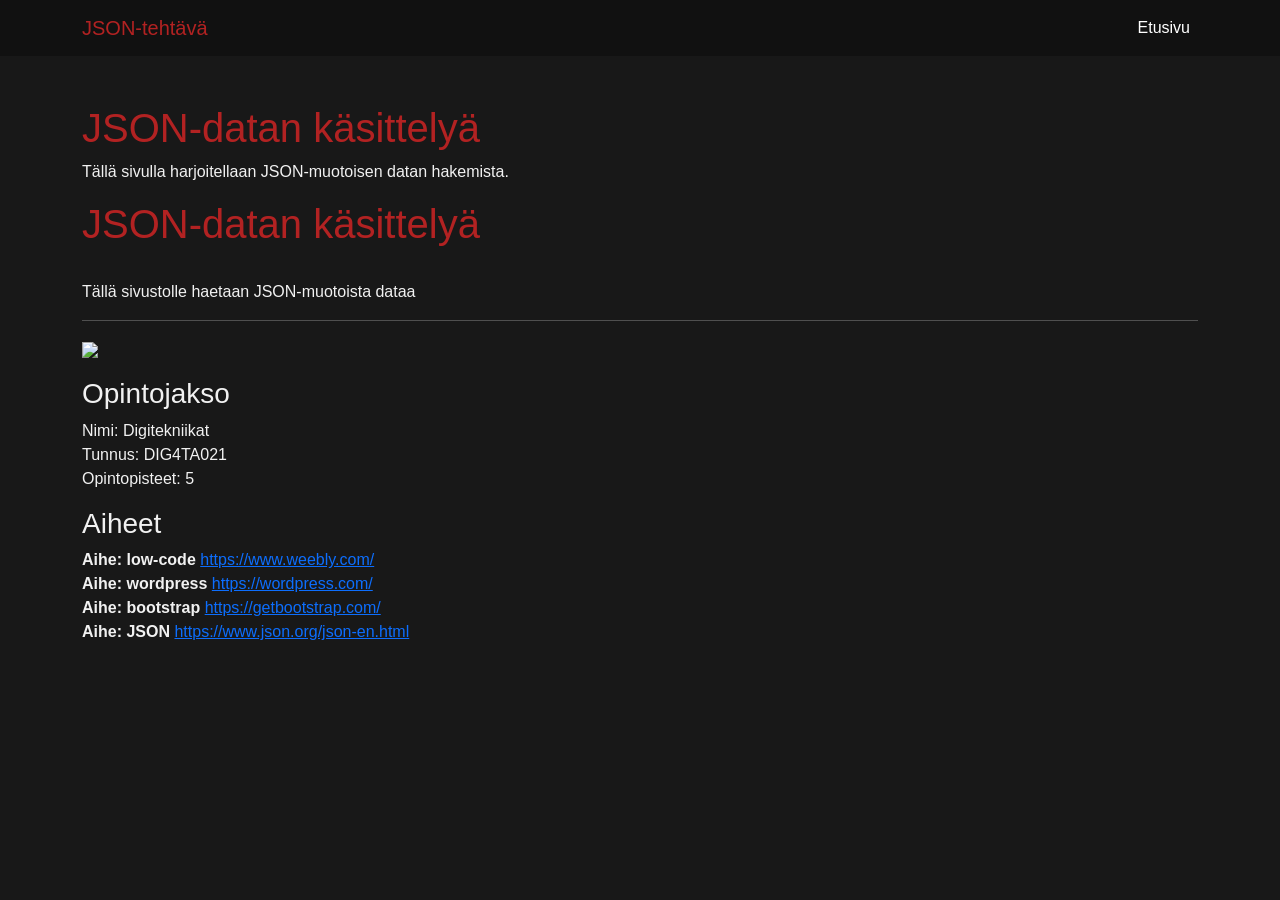
==== JSON/index.html @ ab752f73 "Add files via upload" ====
<!DOCTYPE html>
<html lang="fi">
<head>
    <meta charset="UTF-8">
    <meta name="viewport" content="width=device-width, initial-scale=1.0">

    <title>JSON-tehtävä</title>

    <!-- BOOTSTRAP -->
    <link
        href="https://cdn.jsdelivr.net/npm/bootstrap@5.3.8/dist/css/bootstrap.min.css"
        rel="stylesheet"
    >

    <!-- OMA CSS -->
    <link rel="stylesheet" href="json-style.css">
</head>

<body>

    <!-- NAVIGAATIO -->
    <nav class="navbar navbar-expand-lg bg-dark navbar-dark">
        <div class="container">

            <a class="navbar-brand" href="index.html">JSON-tehtävä</a>

            <button
                class="navbar-toggler"
                type="button"
                data-bs-toggle="collapse"
                data-bs-target="#mainNav"
                aria-controls="mainNav"
                aria-expanded="false"
                aria-label="Avaa navigaatio"
            >
                <span class="navbar-toggler-icon"></span>
            </button>

            <div class="collapse navbar-collapse" id="mainNav">
                <ul class="navbar-nav ms-auto">
                    <li class="nav-item">
                        <a class="nav-link active" href="index.html">Etusivu</a>
                    </li>
                </ul>
            </div>

        </div>
    </nav>

    <!-- SISÄLTÖ -->
    <main class="container py-5">

        <h1>JSON-datan käsittelyä</h1>

        <p>
            Tällä sivulla harjoitellaan JSON-muotoisen datan hakemista.
        </p>

        <div id="vastaus"></div>

    </main>

    <!-- BOOTSTRAP JAVASCRIPTI -->
    <script
        src="https://cdn.jsdelivr.net/npm/bootstrap@5.3.8/dist/js/bootstrap.bundle.min.js">
    </script>

<!-- JSON DATAN HAKEMINEN -->
<script>
    fetch("tietue.JSON")
        .then(function (response) {
            return response.json();
        })
        .then(function (responseJson) {
            kerro(responseJson);
        })
        .catch(function (error) {
            document.getElementById("vastaus").innerHTML =
                "<p>Tietoa ei pystytä hakemaan</p>";
        });
function kerro(obj) {

    let tiedot = "<h1>" + obj.otsikko + "</h1><br>"
        + obj.kuvaus + "<br><hr>";

    tiedot += "<p><img src=" + obj.kuva + "></p>";

    tiedot += "<h3>Opintojakso</h3>"
        + "Nimi: " + obj.opintojakso.nimi + "<br>"
        + "Tunnus: " + obj.opintojakso.tunnus + "<br>"
        + "Opintopisteet: " + obj.opintojakso.opintopisteet + "<br>";
    tiedot += "<p><h3>Aiheet</h3>";

    for (var i = 0; i < obj.tekniikat.length; i++) {

        tiedot += "<b>Aihe: " + obj.tekniikat[i].aihe + "</b>";
        tiedot += " <a href=" + obj.tekniikat[i].linkki + ">"
            + obj.tekniikat[i].linkki + "</a><br>";
    }

    tiedot += "</p>";

    document.getElementById("vastaus").innerHTML = tiedot;
}
</script>

</body>
</html>
---- JSON/json-style.css ----
body {
    font-family: Arial, sans-serif;
    background-color: #181818;
    color: #f1f1f1;
}

h1 {
    color: #b22222;
}

h2 {
    color: #b22222;
}

.card {
    background-color: #242424;
    color: #f1f1f1;
}

.accordion-item {
    background-color: #242424;
    color: #f1f1f1;
}

.accordion-button {
    background-color: #242424;
    color: #f1f1f1;
}

.accordion-button:not(.collapsed) {
    background-color: #333333;
    color: #f1f1f1;
}

.accordion-button::after {
    filter: brightness(0) invert(1);
}

.table {
    color: #f1f1f1;
}
.btn-dark {
    background-color: #b22222;
    border-color: #b22222;
}
.navbar {
    background-color: #111111 !important;
}
.navbar-brand {
    color: #b22222;
}
.nav-link:hover {
    color: #b22222;
}
.carousel-item img {
    height: 700px;
    object-fit: cover;
}
@media (max-width: 768px) {
    .carousel-item img {
        height: 250px;
    }
}
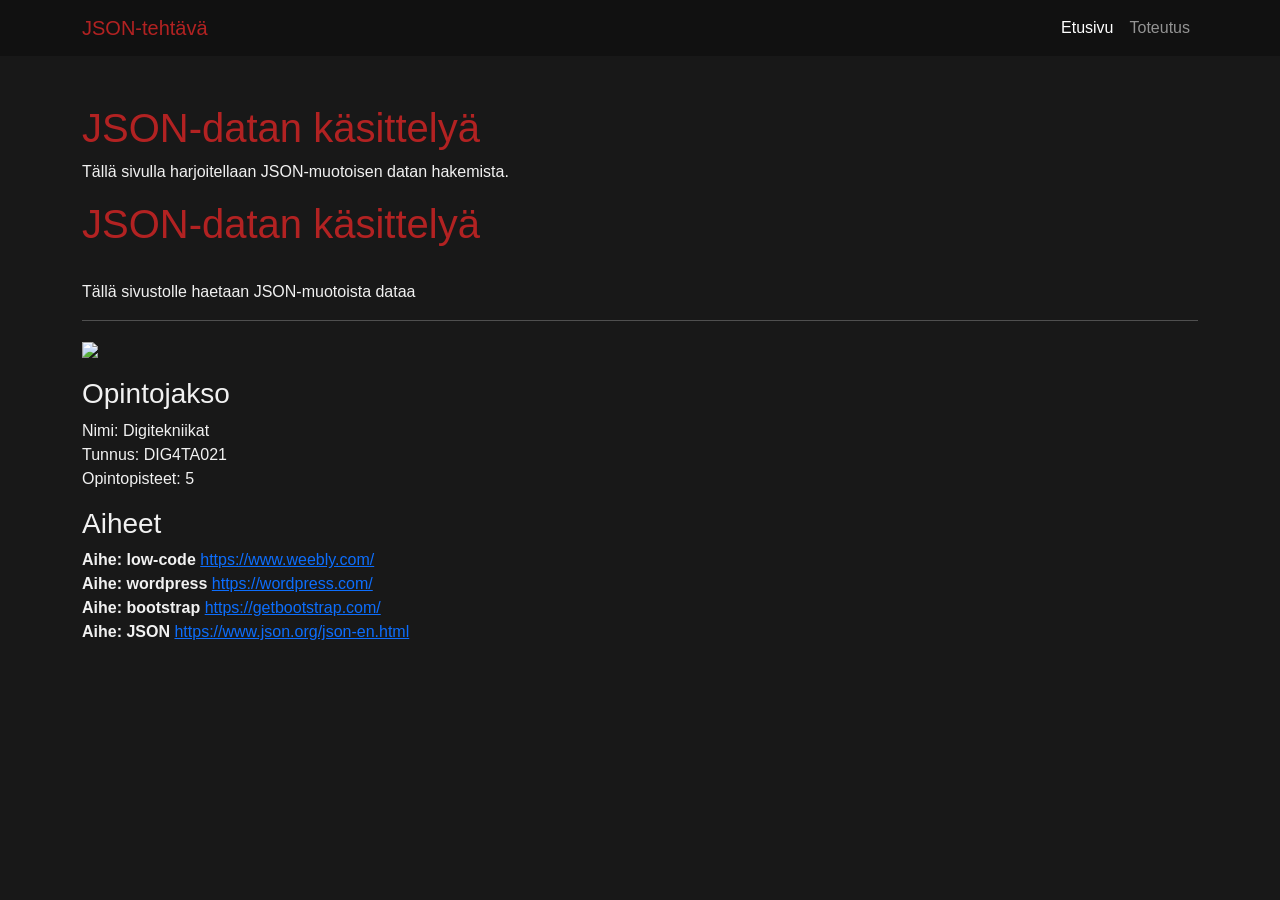
==== commit f8f74780: "Add files via upload" ====
--- a/JSON/index.html
+++ b/JSON/index.html
@@ -38,10 +38,16 @@
 
             <div class="collapse navbar-collapse" id="mainNav">
                 <ul class="navbar-nav ms-auto">
-                    <li class="nav-item">
-                        <a class="nav-link active" href="index.html">Etusivu</a>
-                    </li>
-                </ul>
+
+    <li class="nav-item">
+        <a class="nav-link active" href="index.html">Etusivu</a>
+    </li>
+
+    <li class="nav-item">
+        <a class="nav-link" href="toteutus.html">Toteutus</a>
+    </li>
+
+</ul>
             </div>
 
         </div>
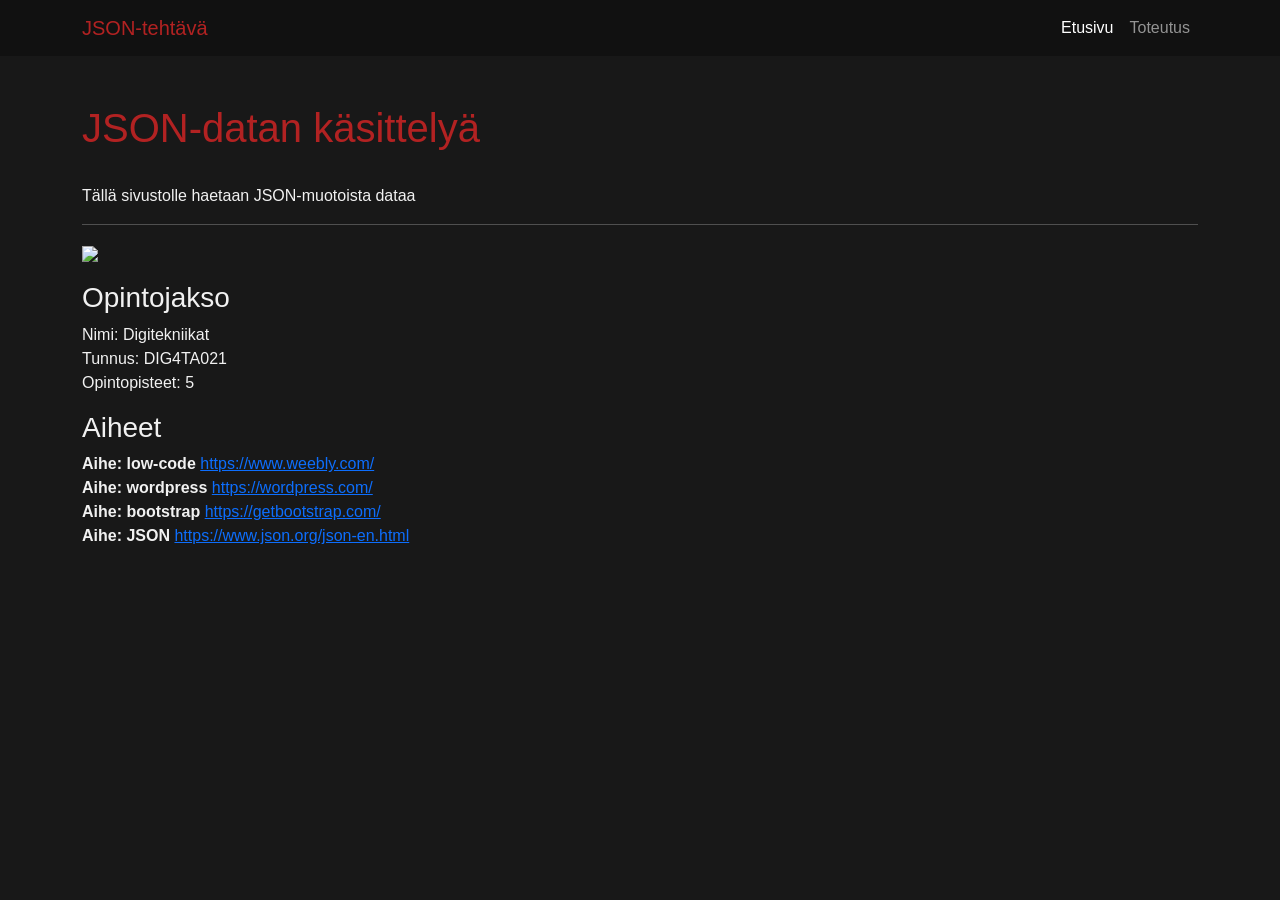
==== commit 4f2fc680: "Add files via upload" ====
--- a/JSON/index.html
+++ b/JSON/index.html
@@ -56,12 +56,6 @@
     <!-- SISÄLTÖ -->
     <main class="container py-5">
 
-        <h1>JSON-datan käsittelyä</h1>
-
-        <p>
-            Tällä sivulla harjoitellaan JSON-muotoisen datan hakemista.
-        </p>
-
         <div id="vastaus"></div>
 
     </main>
